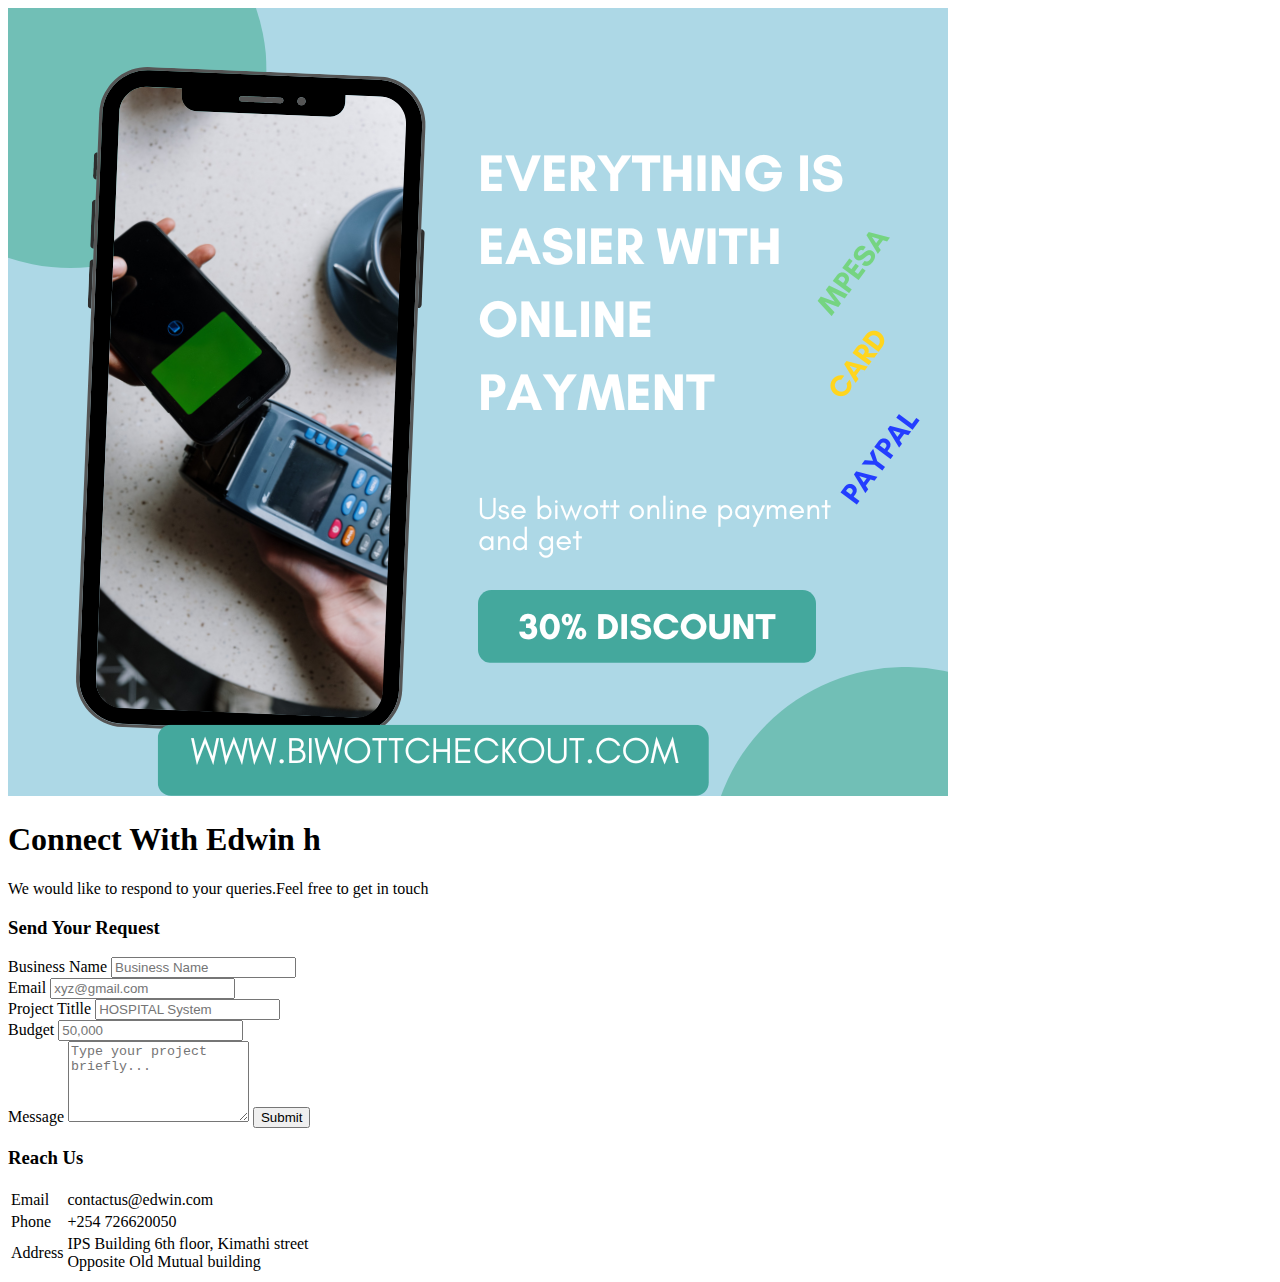
==== form.html @ f3fdfb4d "My first Git modification" ====
<!DOCTYPE html>
<html>
    <head>
        <title>Formpage</title>
        <link rel="stylesheet" href="form.css">
        <link rel="preconnect" href="https://fonts.googleapis.com">
<link rel="preconnect" href="https://fonts.gstatic.com" crossorigin>
<link href="https://fonts.googleapis.com/css2?family=Poppins:ital,wght@0,700;1,400;1,500&display=swap" rel="stylesheet">
    </head>
    <body>
        <img src="checkout.png" alt="my hello world image">
        <div class="container">
            <h1>Connect With Edwin h</h1>
            
            <p>We would like to respond to your queries.Feel free to get in touch</p>
            <div class="contact_box">
                <div class="contact_left">
                    <h3>Send Your Request</h3>
                    <form>
                        <div class="input-row">
                            <div class="input-group">
                                <label>Business Name</label>
                                <input type="text" placeholder="Business Name" required>
                            </div>
                            <div class="input-group">
                                <label>Email</label>
                                <input type="email" placeholder="xyz@gmail.com" required>
                            </div>
                        </div>
                        <div class="input-row">
                            <div class="input-group">
                                <label>Project Titlle</label>
                                <input type="text" placeholder="HOSPITAL System" required>
                            </div>
                            <div class="input-group">
                                <label>Budget</label>
                                <input type="text" placeholder="50,000">
                            </div>
                        </div>
                        <label>Message</label>
                            <textarea placeholder="Type your project briefly..."  rows="5" required></textarea>

                            <button type="submit">Submit</button>
                    </form>
                </div>    
                    <div class="contact_right">
                        <h3>Reach Us</h3>
                        <table>
                            <tr>
                                <td>Email</td>
                                <td>contactus@edwin.com</td>
                            </tr>
                            <tr>
                                <td>Phone</td>
                                <td>+254 726620050</td>
                            </tr>
                            <tr>
                                <td>Address</td>
                                <td>IPS Building 6th floor, Kimathi street <br> Opposite Old Mutual building </td>
                            </tr>
                        </table>
                    </div>               
            </div>
        </div>        
    </body>
</html>
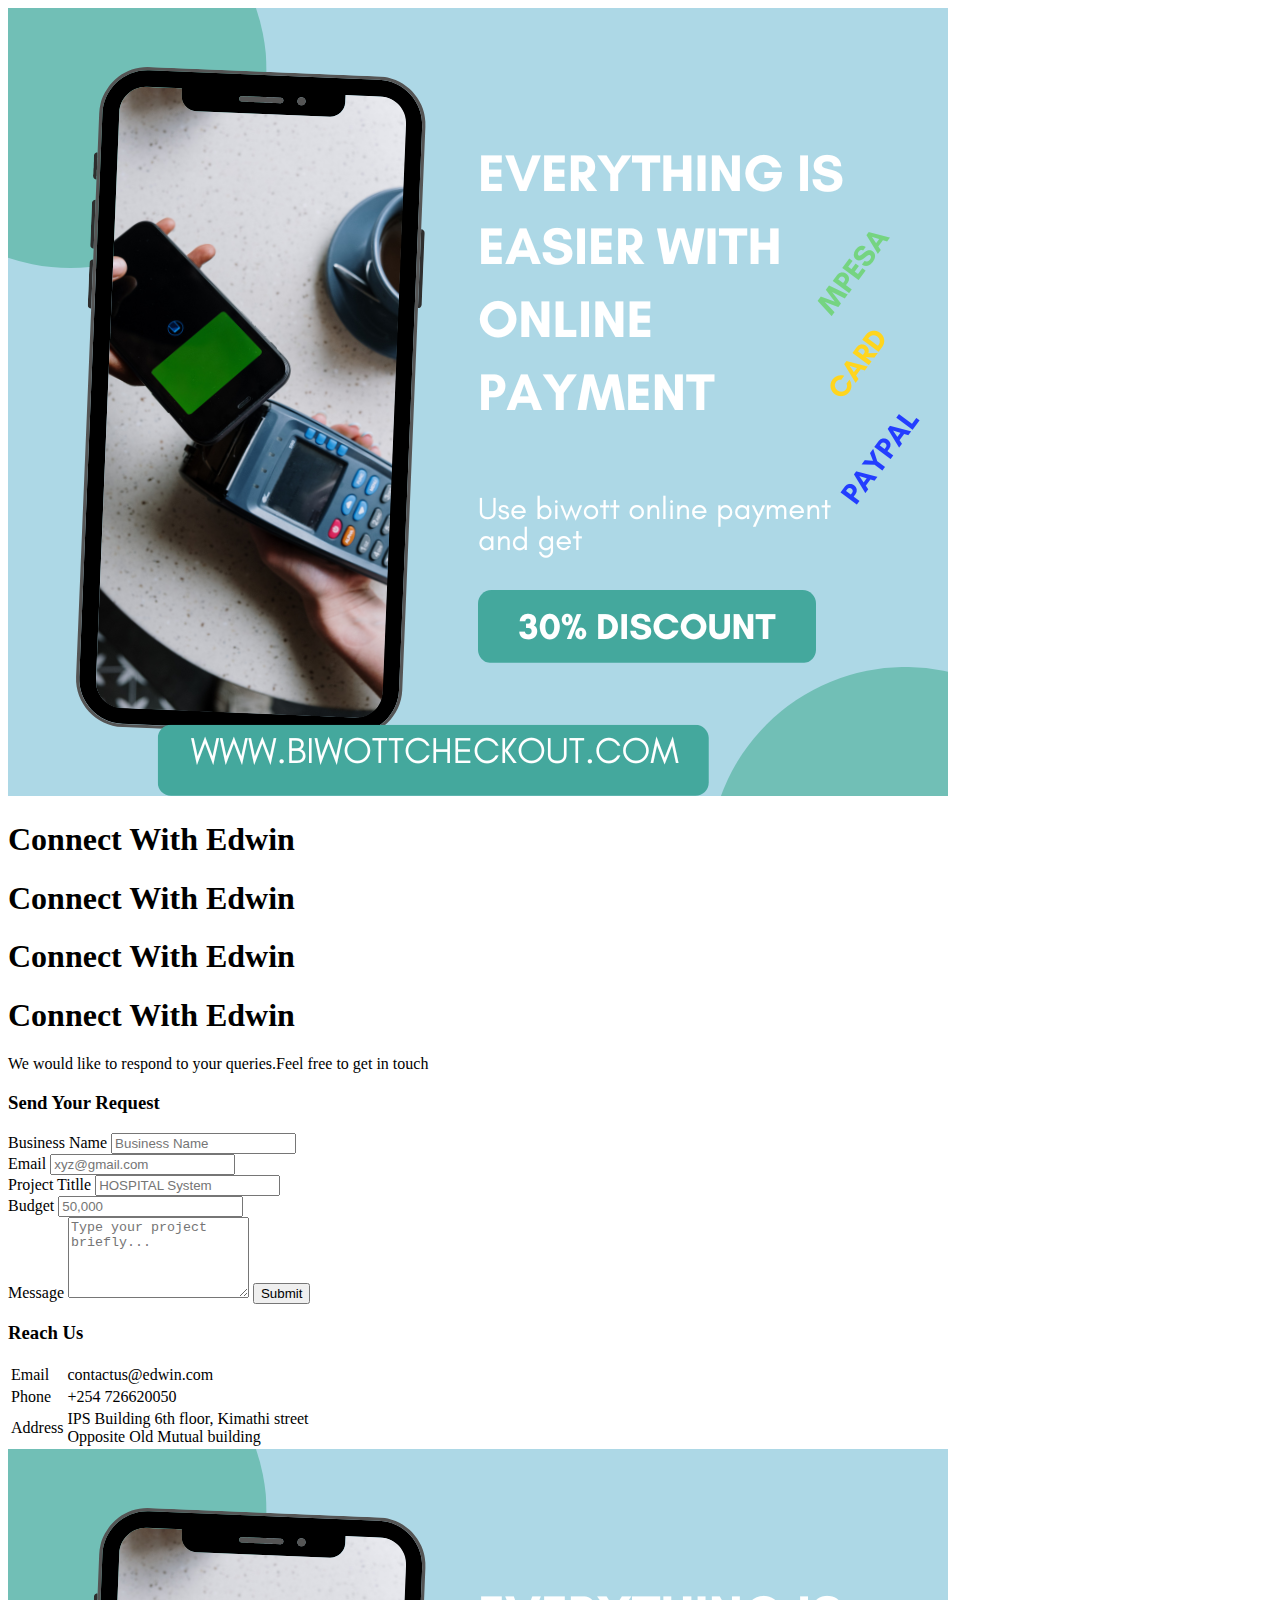
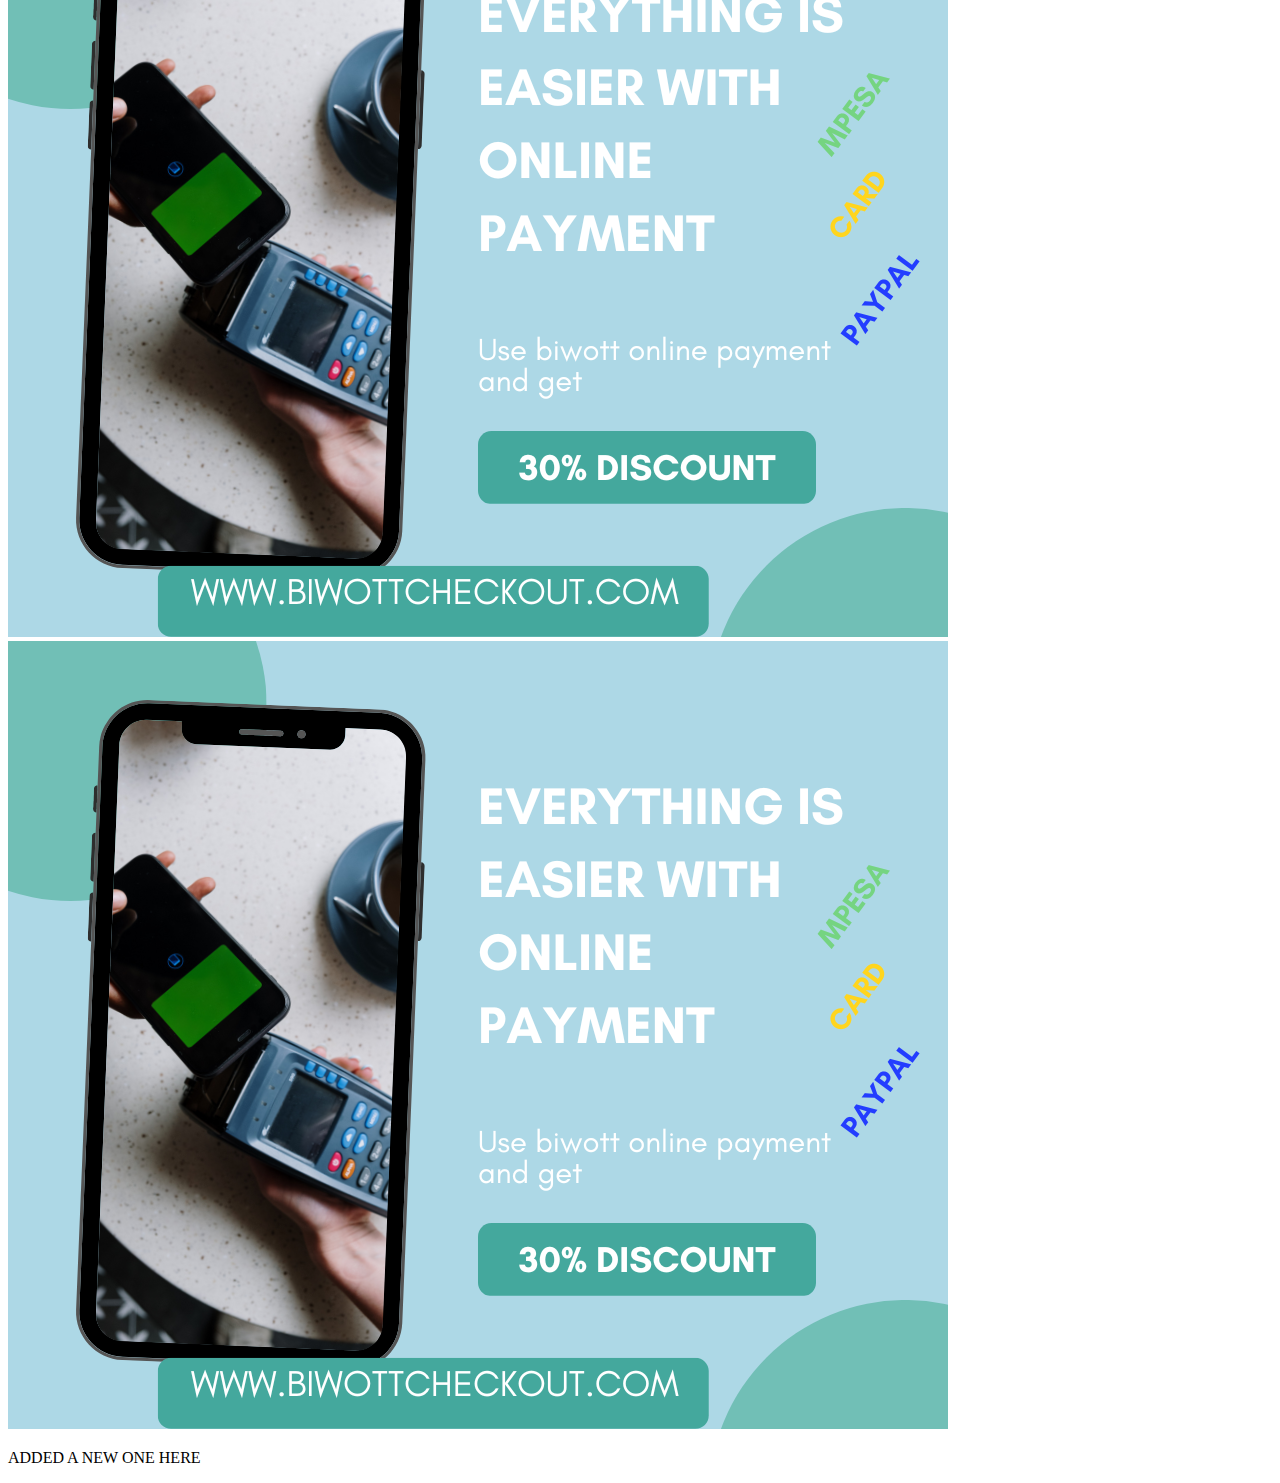
==== commit ab7ec9e7: "added a new line on form.html" ====
--- a/form.html
+++ b/form.html
@@ -10,8 +10,10 @@
     <body>
         <img src="checkout.png" alt="my hello world image">
         <div class="container">
-            <h1>Connect With Edwin h</h1>
-            
+            <h1>Connect With Edwin</h1>
+            <h1>Connect With Edwin</h1>
+            <h1>Connect With Edwin</h1>
+            <h1>Connect With Edwin</h1>
             <p>We would like to respond to your queries.Feel free to get in touch</p>
             <div class="contact_box">
                 <div class="contact_left">
@@ -36,7 +38,8 @@
                                 <label>Budget</label>
                                 <input type="text" placeholder="50,000">
                             </div>
-                        </div>
+                        </div> 
+                    
                         <label>Message</label>
                             <textarea placeholder="Type your project briefly..."  rows="5" required></textarea>
 
@@ -61,6 +64,11 @@
                         </table>
                     </div>               
             </div>
-        </div>        
+        </div>    
+        <img src="checkout.png" alt="my hello world image">  
+         <img src="checkout.png" alt="my hello world image">
+
+         <p>ADDED A NEW ONE HERE</p>
+        
     </body>
-</html>+</html>
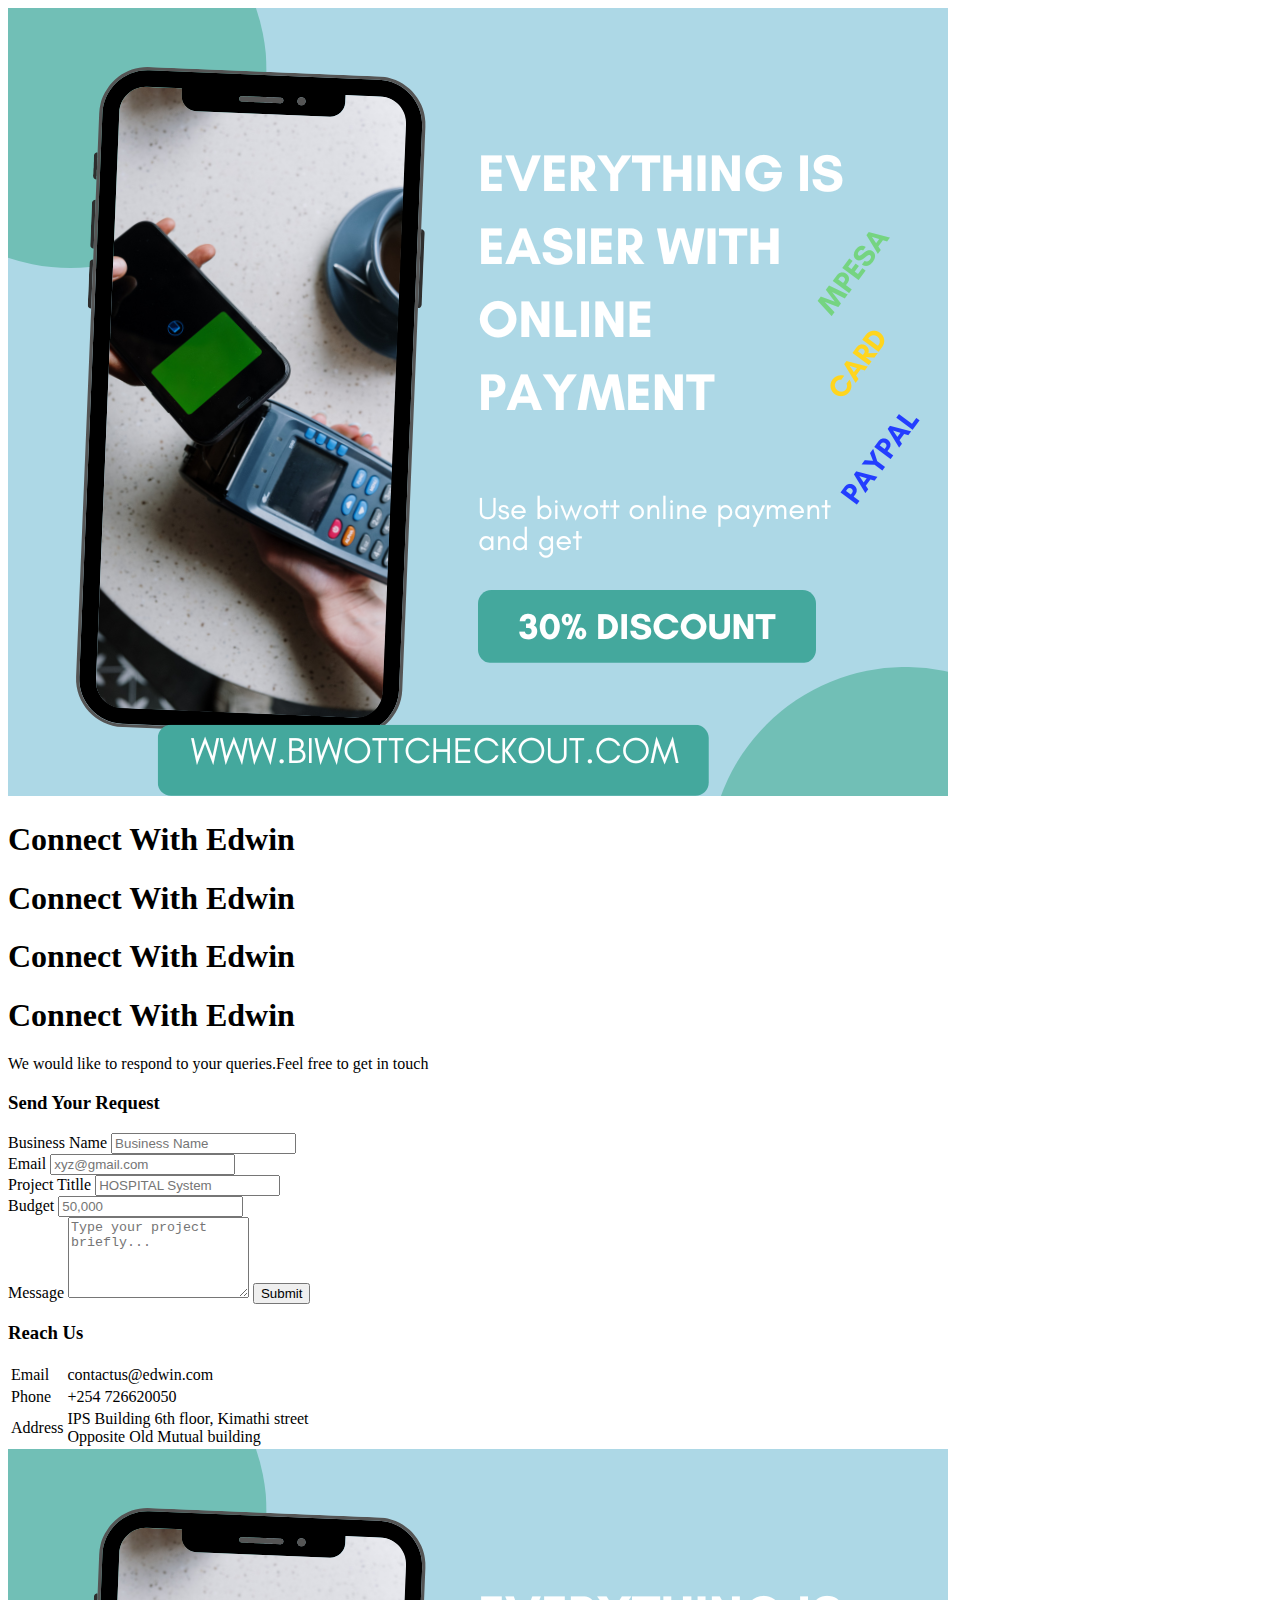
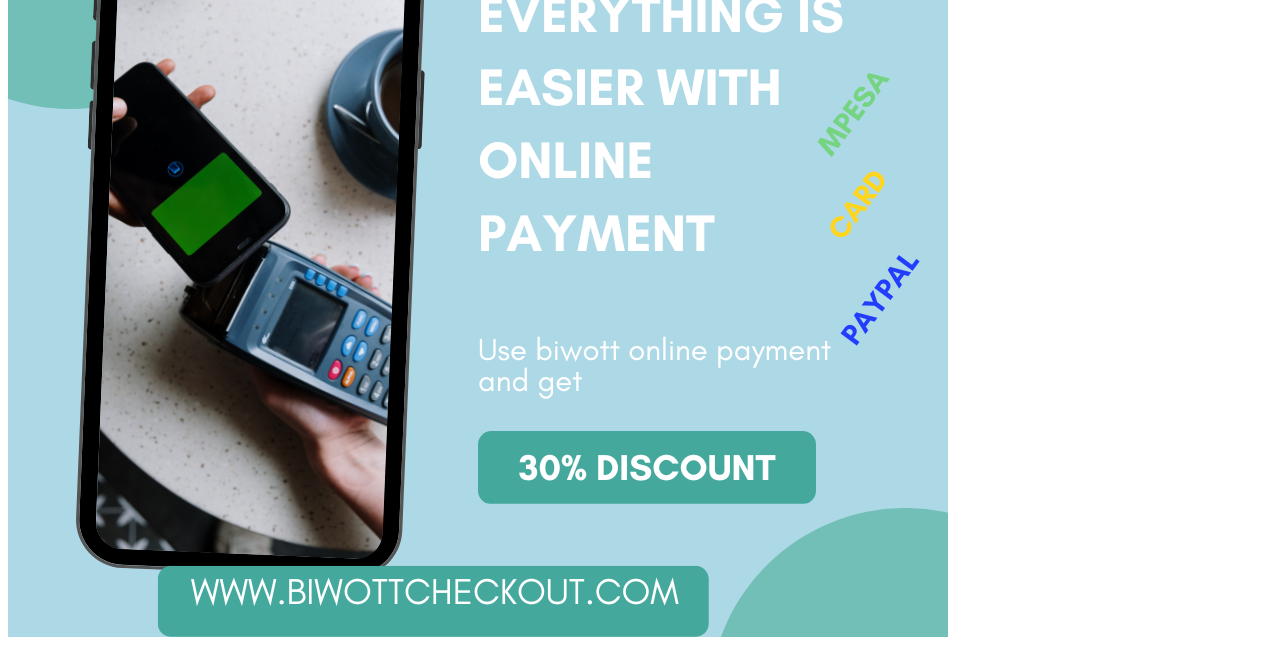
==== commit 7fb9f0cc: "deleted few lanes" ====
--- a/form.html
+++ b/form.html
@@ -66,9 +66,6 @@
             </div>
         </div>    
         <img src="checkout.png" alt="my hello world image">  
-         <img src="checkout.png" alt="my hello world image">
-
-         <p>ADDED A NEW ONE HERE</p>
         
     </body>
 </html>
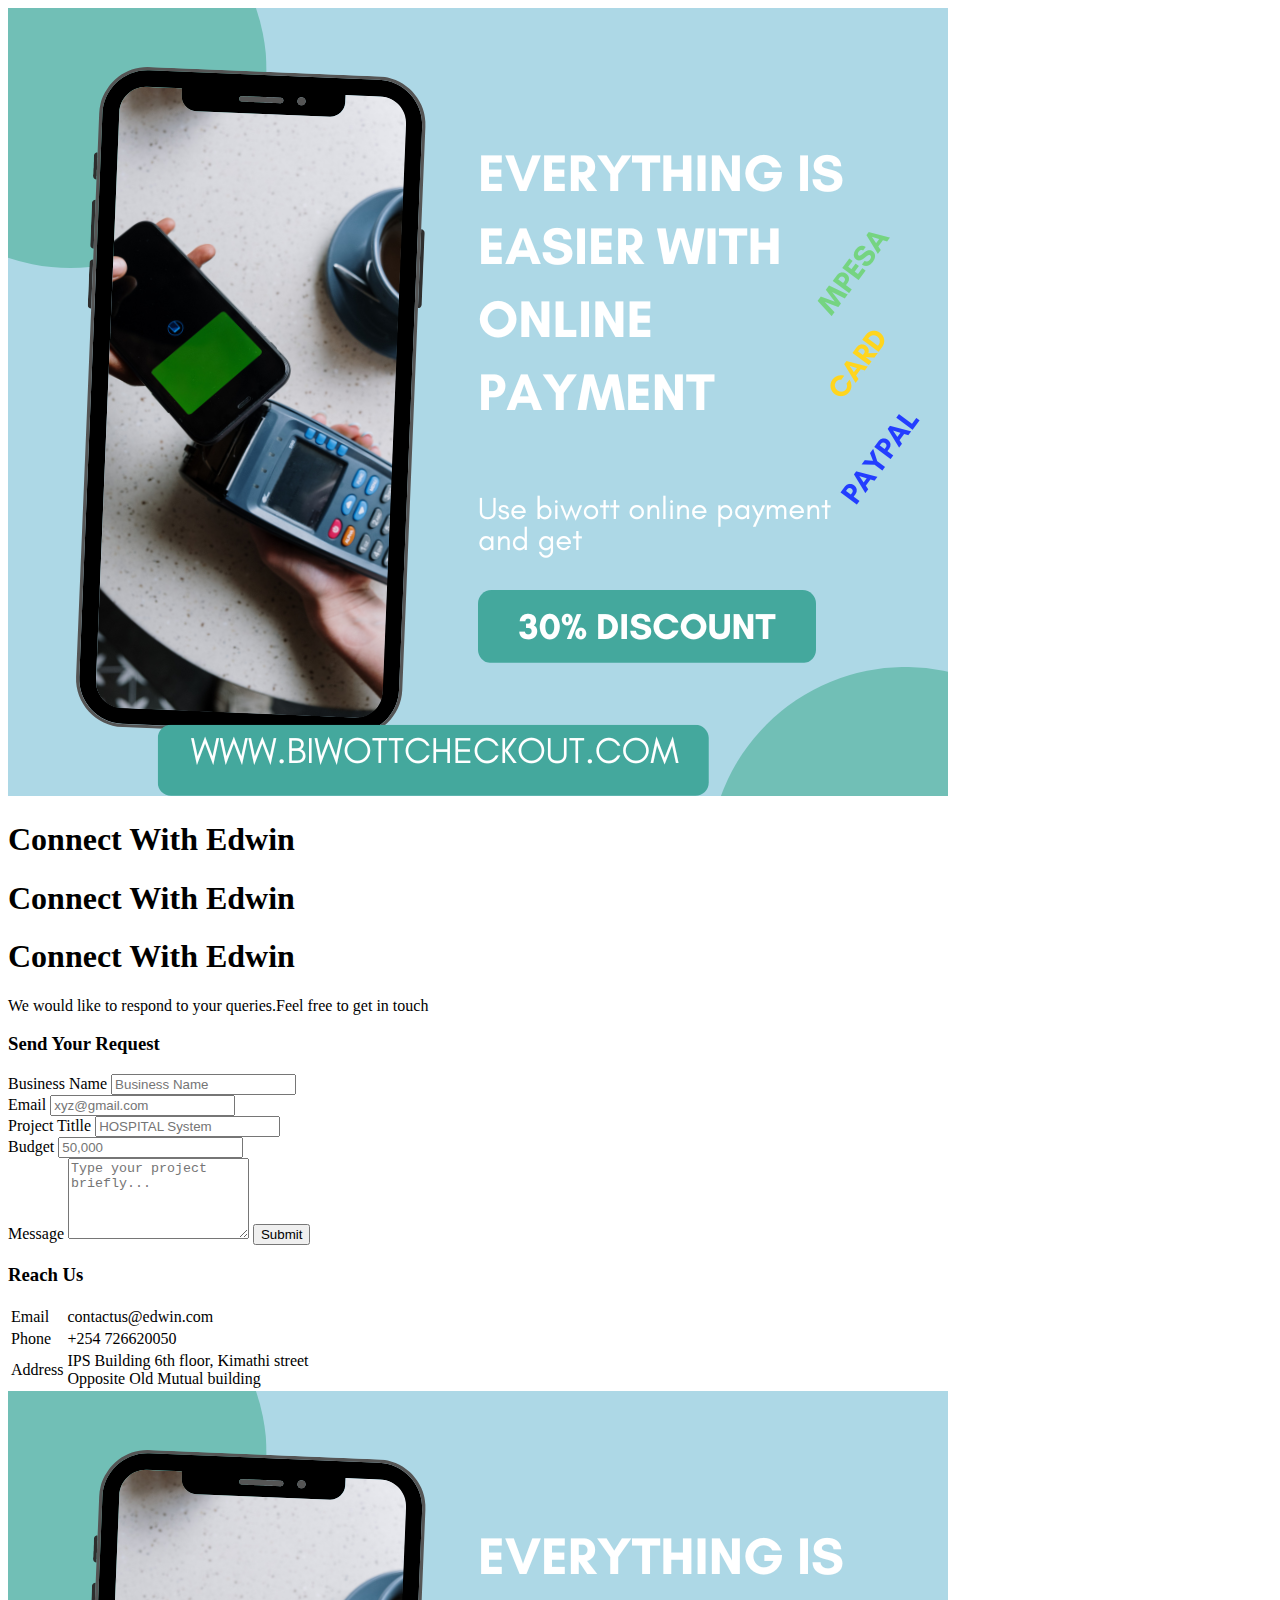
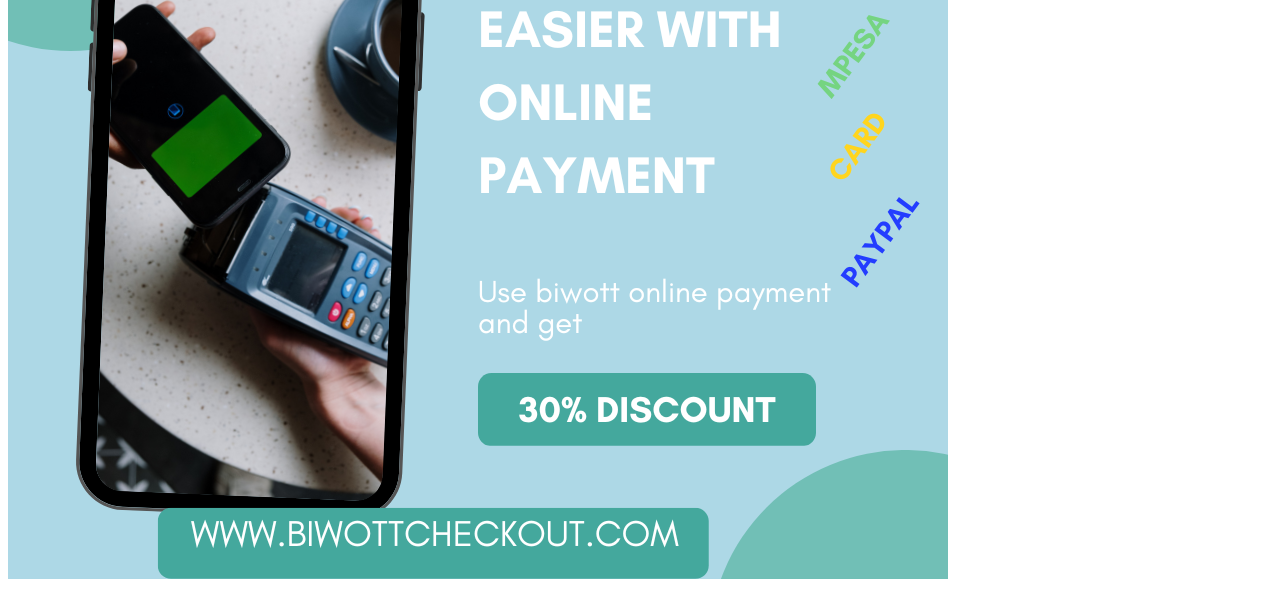
==== commit 9dc9c396: "deleted lanes" ====
--- a/form.html
+++ b/form.html
@@ -10,7 +10,6 @@
     <body>
         <img src="checkout.png" alt="my hello world image">
         <div class="container">
-            <h1>Connect With Edwin</h1>
             <h1>Connect With Edwin</h1>
             <h1>Connect With Edwin</h1>
             <h1>Connect With Edwin</h1>
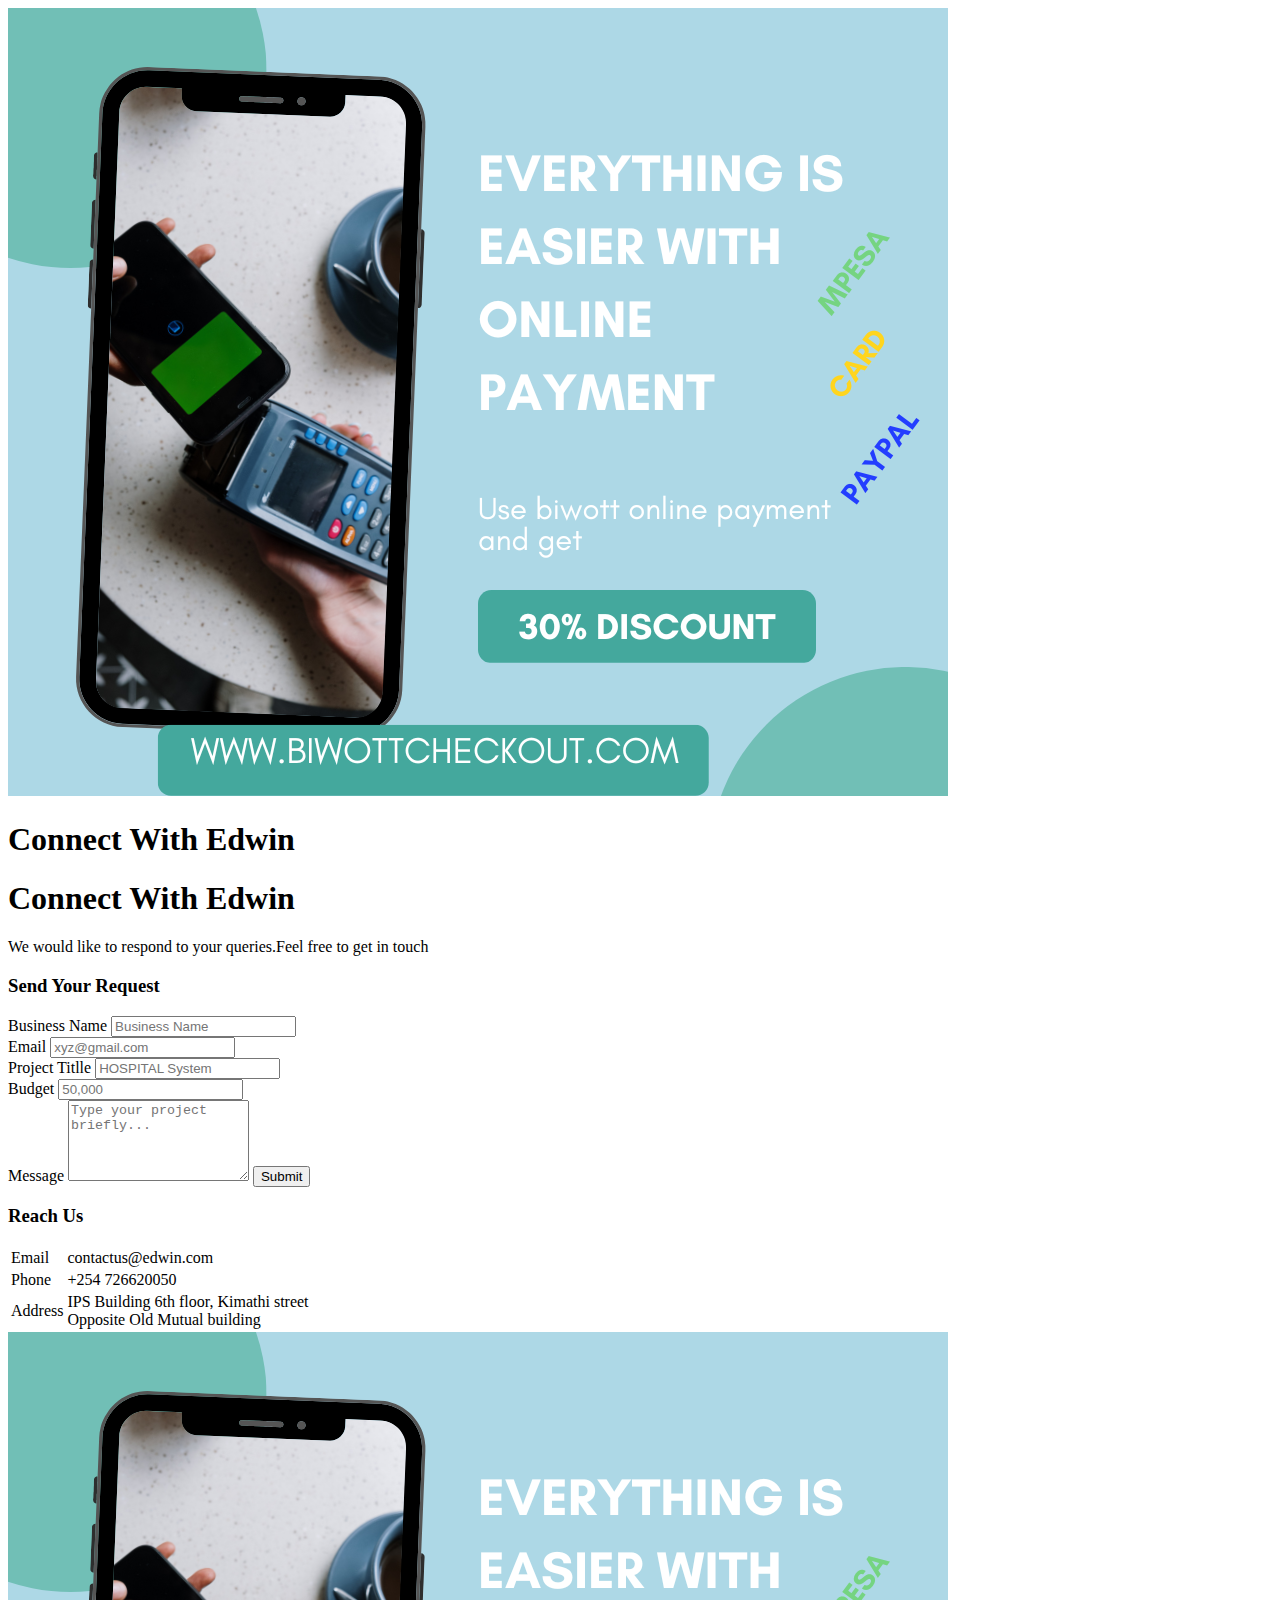
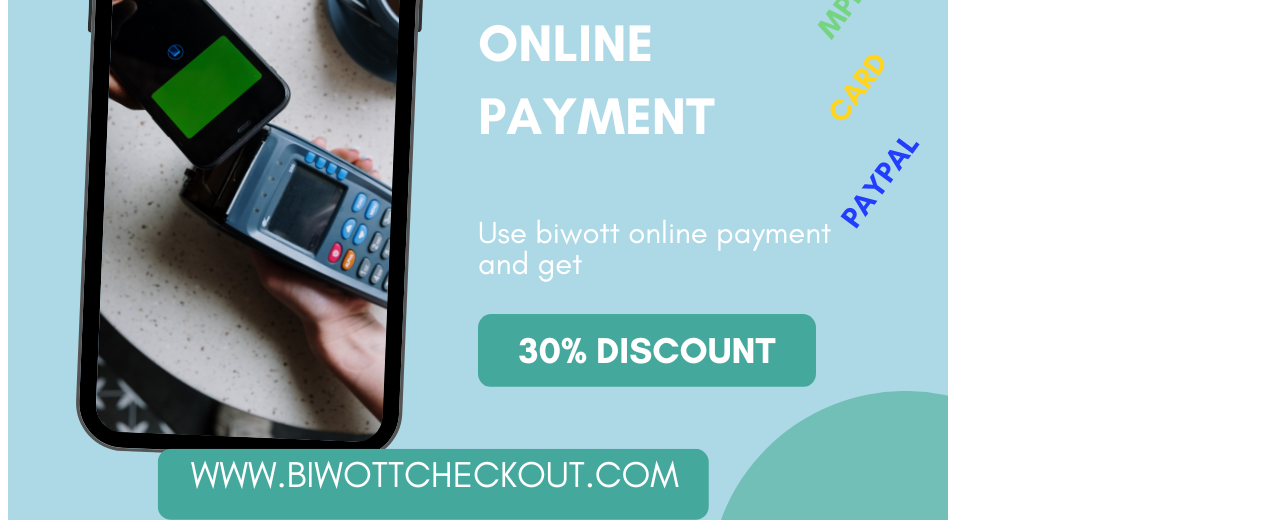
==== commit 7ce4f8dc: "deleted lanes" ====
--- a/form.html
+++ b/form.html
@@ -10,7 +10,6 @@
     <body>
         <img src="checkout.png" alt="my hello world image">
         <div class="container">
-            <h1>Connect With Edwin</h1>
             <h1>Connect With Edwin</h1>
             <h1>Connect With Edwin</h1>
             <p>We would like to respond to your queries.Feel free to get in touch</p>
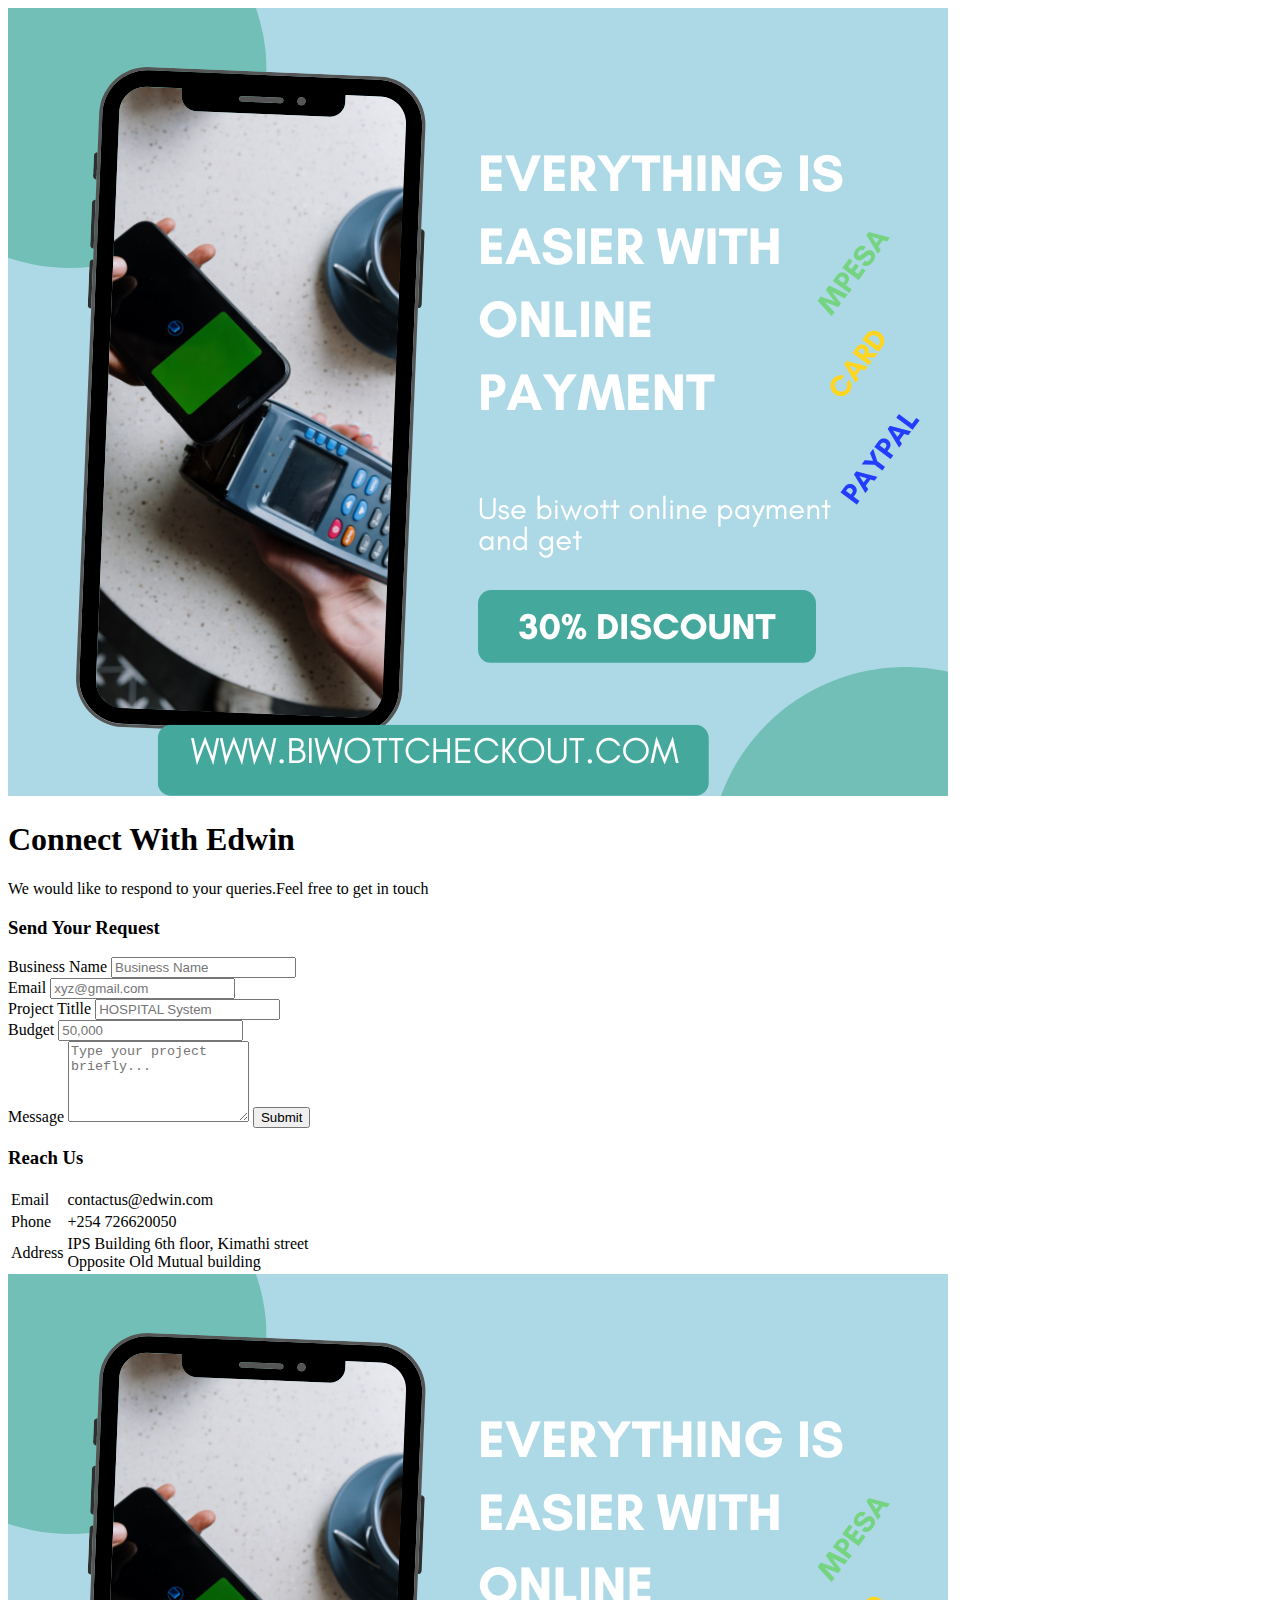
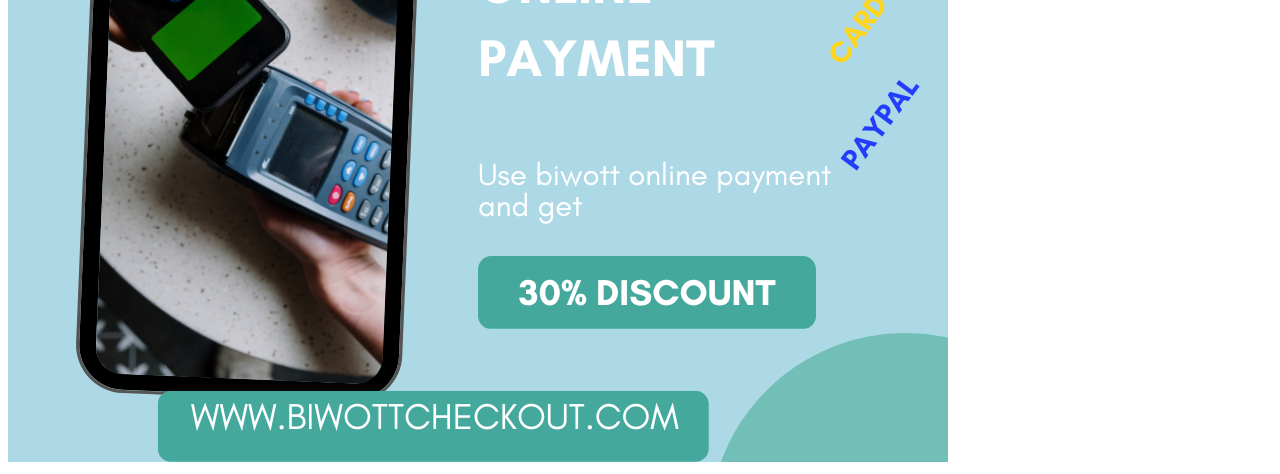
==== commit d1818dcc: "deleted lanes" ====
--- a/form.html
+++ b/form.html
@@ -10,7 +10,6 @@
     <body>
         <img src="checkout.png" alt="my hello world image">
         <div class="container">
-            <h1>Connect With Edwin</h1>
             <h1>Connect With Edwin</h1>
             <p>We would like to respond to your queries.Feel free to get in touch</p>
             <div class="contact_box">
